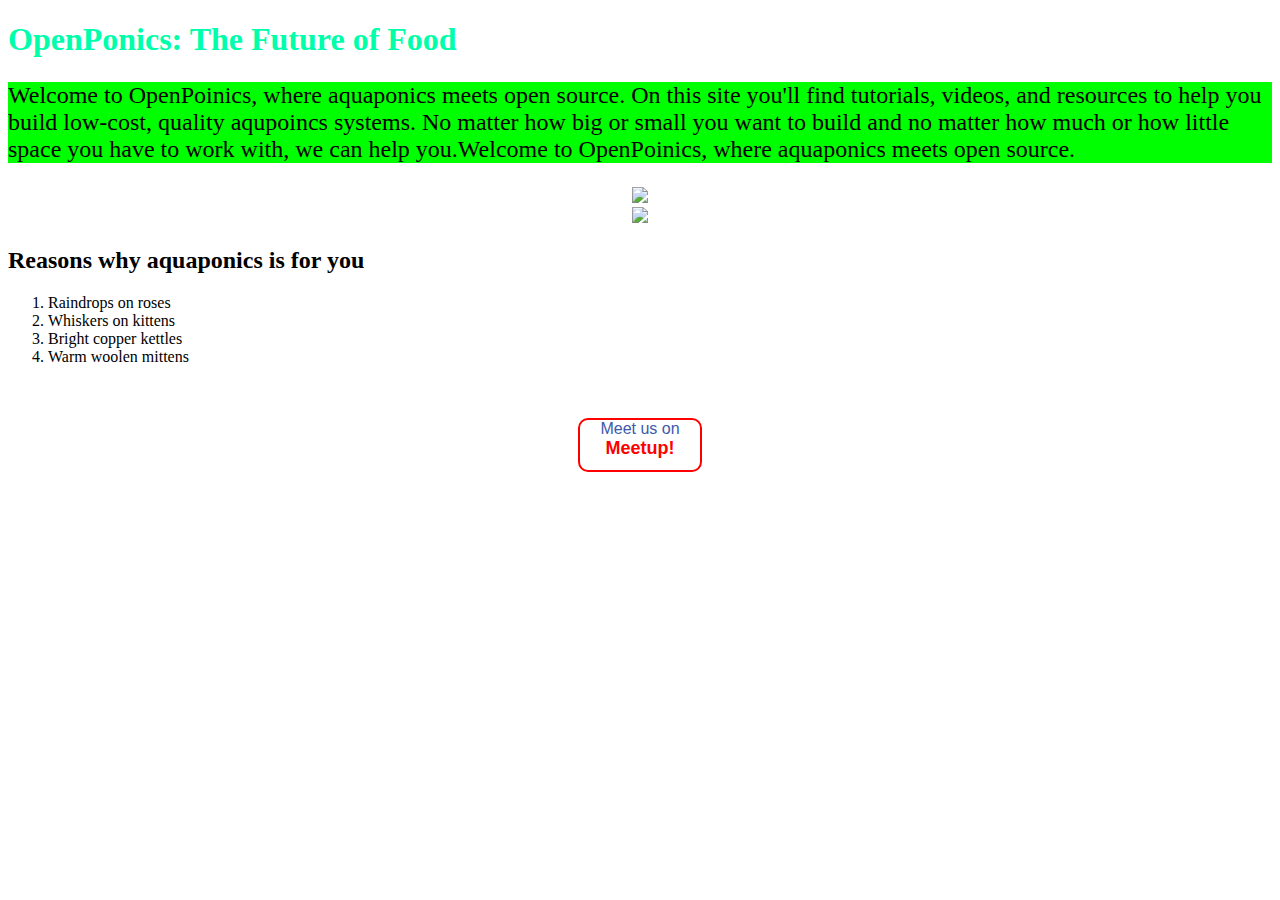
==== openponics/welcome.html @ b115c847 "Added index, added button to welcome page, sorting" ====
<!DOCTYPE html>
<html>
	<head>
		<link rel="stylesheet" type="text/css" href="welcome_files/welcome.css" />
		<title>OpenPonics</title>
	</head>
	
	<body>
	<h1>OpenPonics: The Future of Food</h1>
	<p>
	Welcome to OpenPoinics, where aquaponics meets open source. On this site you'll find 
	tutorials, videos, and resources to help you build low-cost, quality aqupoincs systems. 
	No matter how big or small you want to build and no matter how much or how little space 
	you have to work with, we can help you.Welcome to OpenPoinics, where aquaponics meets open source. 
	</p>
	
	<center><a href="http://www.openponics.com"><img src="http://s3.amazonaws.com/codecademy-blog/assets/ninja_zpsa5dbe37a.jpg"/></a></center>

	<center><a href="http://www.meetup.com/Boulder-Aquaponics-Enthusiasts/"><img src="https://dlnmh9ip6v2uc.cloudfront.net/assets/0/e/c/8/2/528cf1e0757b7fee3a8b456a.jpg"/></a></center>

	<h2>Reasons why aquaponics is for you</h2>
		<ol>
			<li>Raindrops on roses</li>
			<li>Whiskers on kittens</li>
			<li>Bright copper kettles</li>
			<li>Warm woolen mittens</li>
		</ol>
		<br></br>
				<div>
			<a href="http://www.meetup.com/Boulder-Aquaponics-Enthusiasts/">Meet us on <span>Meetup!</span></a>
		</div>

	</body>
</html>
---- openponics/welcome_files/welcome.css ----
/*
OpenPonics Welcome.html CSS file
Joel Bartlett
12/01/2013
*/
p{
    font-family: Garamond, serif;
    font-size: 24px;
    background-color: #00FF00;
}
h1{
    color: #00FFAA;
}
ol{
    font-family: cursive;
}
div {
	border-radius: 10px;
	border: 2px solid #FF0000;
	background-color: #FFFFFF;
	height: 50px;
	width: 120px;
	margin: auto;
	text-align: center;
}
span {
	font-weight: bold;
	font-size: 18px;
	color: #FF0000;
}
a {
	text-decoration: none;
	color: #3D59AB;
	font-family: Verdana, sans-serif;
}
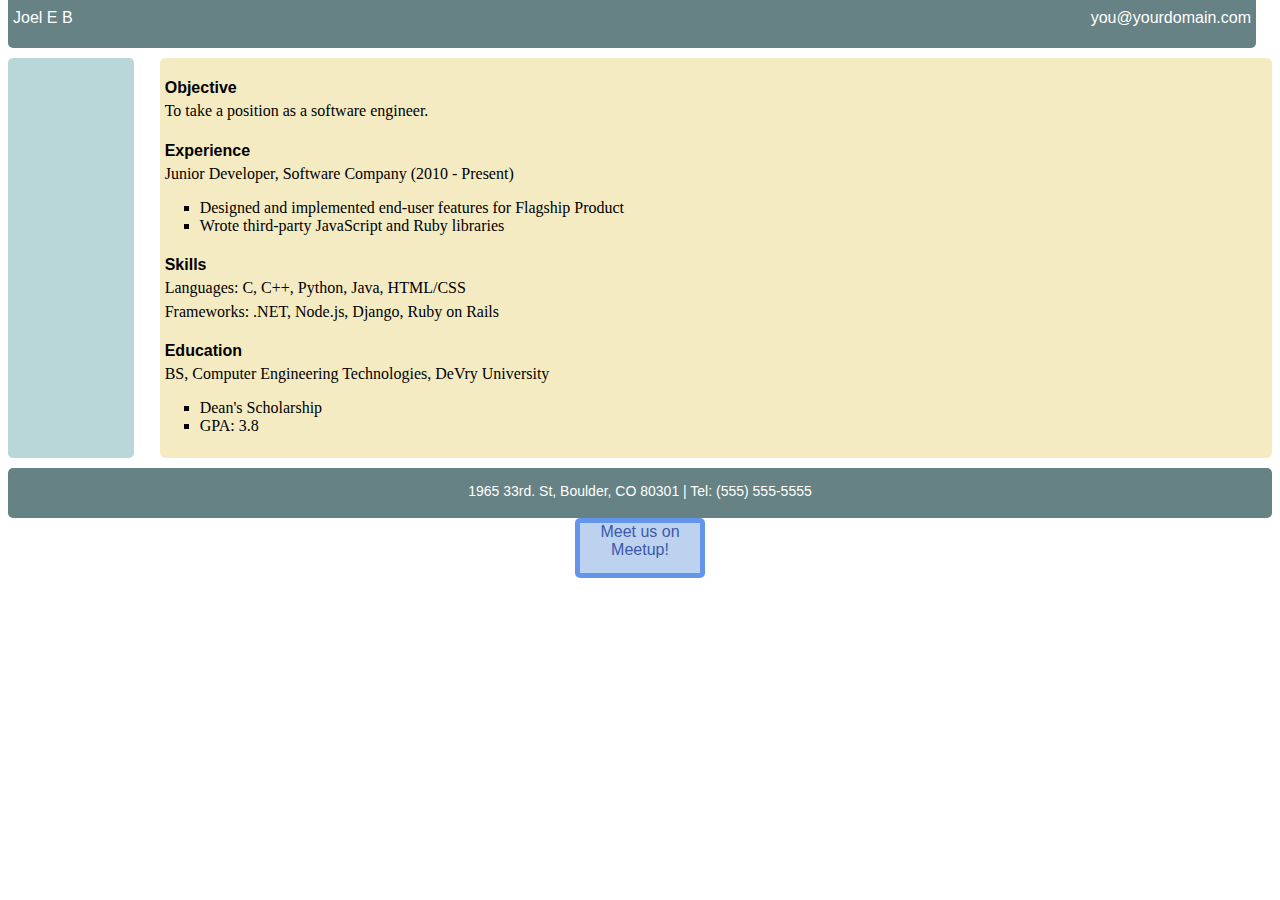
==== commit 7da9ad41: "Changed index page to point to word press site" ====
--- a/openponics/welcome.html
+++ b/openponics/welcome.html
@@ -4,31 +4,36 @@
 		<link rel="stylesheet" type="text/css" href="welcome_files/welcome.css" />
 		<title>OpenPonics</title>
 	</head>
-	
 	<body>
-	<h1>OpenPonics: The Future of Food</h1>
-	<p>
-	Welcome to OpenPoinics, where aquaponics meets open source. On this site you'll find 
-	tutorials, videos, and resources to help you build low-cost, quality aqupoincs systems. 
-	No matter how big or small you want to build and no matter how much or how little space 
-	you have to work with, we can help you.Welcome to OpenPoinics, where aquaponics meets open source. 
-	</p>
-	
-	<center><a href="http://www.openponics.com"><img src="http://s3.amazonaws.com/codecademy-blog/assets/ninja_zpsa5dbe37a.jpg"/></a></center>
-
-	<center><a href="http://www.meetup.com/Boulder-Aquaponics-Enthusiasts/"><img src="https://dlnmh9ip6v2uc.cloudfront.net/assets/0/e/c/8/2/528cf1e0757b7fee3a8b456a.jpg"/></a></center>
-
-	<h2>Reasons why aquaponics is for you</h2>
-		<ol>
-			<li>Raindrops on roses</li>
-			<li>Whiskers on kittens</li>
-			<li>Bright copper kettles</li>
-			<li>Warm woolen mittens</li>
-		</ol>
-		<br></br>
-				<div>
+		<div id="header">
+			<p id="name">Joel E B</p>
+			<a href="mailto:you@yourdomain.com"><p id="email">you@yourdomain.com</p></a>
+		</div>
+		<div class="left"></div>
+		<div class="right">
+			<h4>Objective</h4>
+			<p>To take a position as a software engineer.</p>
+			<h4>Experience</h4>
+			<p>Junior Developer, Software Company (2010 - Present)</p>
+			<ul>
+				<li>Designed and implemented end-user features for Flagship Product</li>
+				<li>Wrote third-party JavaScript and Ruby libraries</li>
+			</ul>
+			<h4>Skills</h4>
+			<p>Languages: C, C++, Python, Java, HTML/CSS</p>
+			<p>Frameworks: .NET, Node.js, Django, Ruby on Rails</p>
+			<h4>Education</h4>
+			<p>BS, Computer Engineering Technologies, DeVry University</p>
+			<ul>
+				<li>Dean's Scholarship</li>
+				<li>GPA: 3.8</li>
+			</ul>
+		</div>
+		<div id="footer">
+			<p>1965 33rd. St, Boulder, CO 80301 | Tel: (555) 555-5555</p>
+		</div>
+	    <div class="button">
 			<a href="http://www.meetup.com/Boulder-Aquaponics-Enthusiasts/">Meet us on <span>Meetup!</span></a>
 		</div>
-
 	</body>
 </html>--- a/openponics/welcome_files/welcome.css
+++ b/openponics/welcome_files/welcome.css
@@ -1,35 +1,104 @@
-/*
-OpenPonics Welcome.html CSS file
-Joel Bartlett
-12/01/2013
-*/
-p{
-    font-family: Garamond, serif;
-    font-size: 24px;
-    background-color: #00FF00;
+div {
+	border-radius: 5px;
 }
-h1{
-    color: #00FFAA;
-}
-ol{
-    font-family: cursive;
-}
-div {
-	border-radius: 10px;
-	border: 2px solid #FF0000;
-	background-color: #FFFFFF;
-	height: 50px;
-	width: 120px;
-	margin: auto;
-	text-align: center;
-}
-span {
-	font-weight: bold;
-	font-size: 18px;
-	color: #FF0000;
+
+.button{
+    height: 50px;
+    width: 120px;
+    background-color: #BCD2EE;
+    border: 5px solid #6495ED;
+    border-radius: 5px;
+    margin: auto;
+    text-align: center;
 }
 a {
 	text-decoration: none;
 	color: #3D59AB;
 	font-family: Verdana, sans-serif;
+}
+
+#header {
+	z-index: 1;
+	position: fixed;
+	width: 97.5%;
+	margin-top: -20px;
+	height: 60px;
+	background-color: #668284;
+	margin-bottom: 10px;
+}
+
+#name {
+	float:left;
+	margin-left: 5px;
+	padding-top: 5px;
+	font-size: 16px;
+	font-family: Verdana, sans-serif;
+	color: #ffffff;
+}
+
+#email{
+	float:right;
+	margin-right: 5px;
+	padding-top: 5px;
+	font-size: 16px;
+	font-family: Verdana, sans-serif;
+	color: #ffffff;
+}
+
+h4 {
+	margin-left: 5px;
+	margin-bottom: 15px;
+	font-family: Verdana, sans-serif;
+}
+
+.right p {
+	margin-left: 5px;
+	margin-right: 5px;
+	margin-top: -10px;
+	font-family: Garamond, serif;
+	color: #000000;
+}
+
+li {
+	list-style-type: square;
+}
+
+a:hover {
+	font-weight: bold;
+}
+
+.left {
+	position: relative;
+	float: left;
+	margin-top: 50px;
+	width: 10%;
+	height: 400px;
+	background-color: #B9D7D9;
+	margin-bottom: 10px;
+}
+
+.right {
+	position: relative;
+	float: right;
+	margin-top: 50px;
+	width: 88%;
+	height: 400px;
+	background-color: #F4EBC3;
+	margin-bottom: 10px;
+}
+
+#footer {
+	position: relative;
+	height: 50px;
+	background-color: #668284;
+	clear: both;
+	font-family: Verdana, sans-serif;
+	font-size: 14px;
+	text-align: center;
+	color: #ffffff;
+}
+
+#footer p {
+	position: relative;
+	padding-top: 15px;
 }